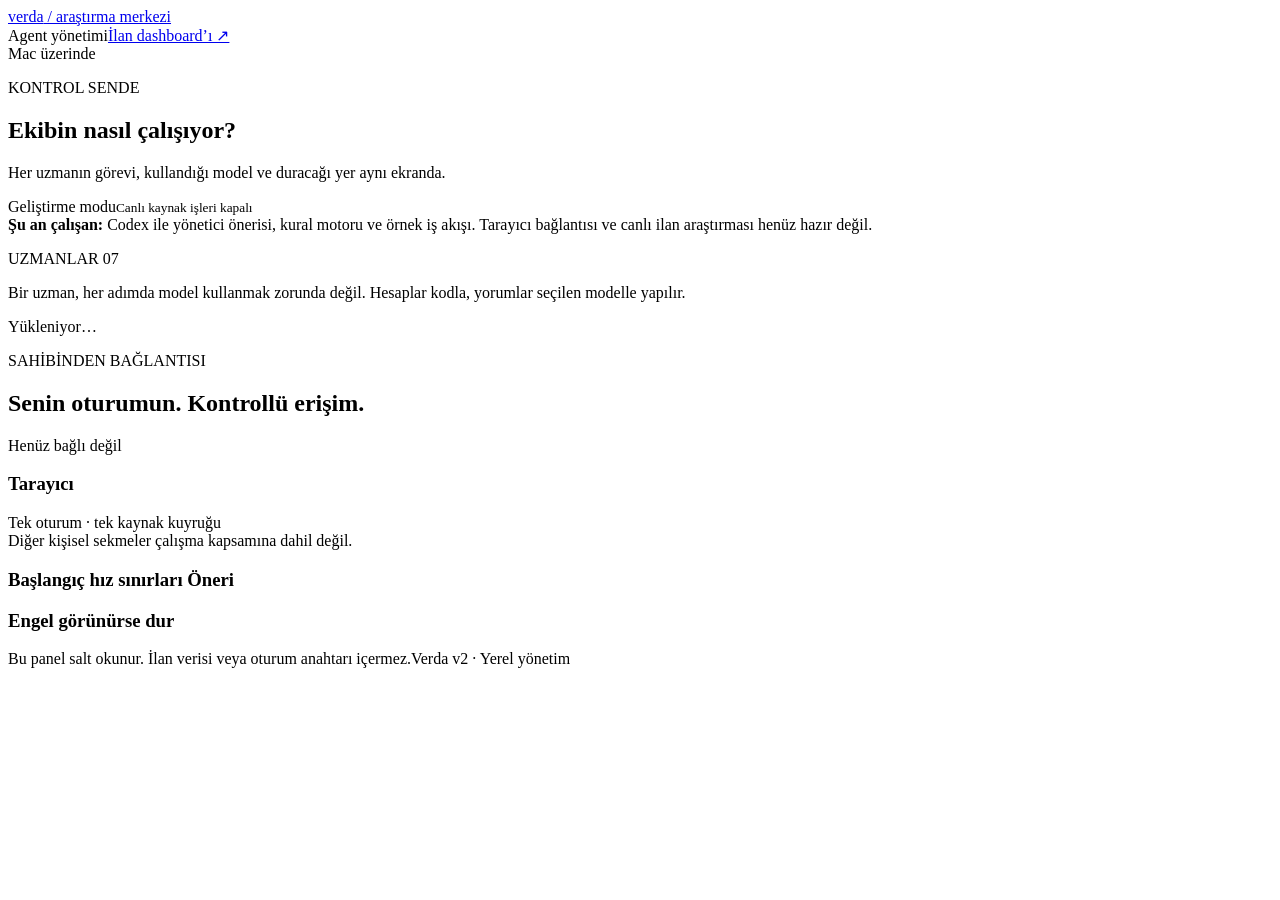
==== src/verda/ui/index.html @ d6d357fc "Add local agent control panel with prompts and source pacing proposals" ====
<!doctype html>
<html lang="tr"><head><meta charset="utf-8"><meta name="viewport" content="width=device-width,initial-scale=1"><title>Verda · Agent yönetimi</title><link rel="stylesheet" href="/control/assets/style.css"><script src="/control/assets/app.js" defer></script></head>
<body><header><a class="brand" href="/control">verda<span> / araştırma merkezi</span></a><nav><span class="nav-active">Agent yönetimi</span><a href="https://tremo.github.io/datca-arsa-dashboard/" target="_blank" rel="noopener">İlan dashboard’ı ↗</a></nav><span class="local"><i></i> Mac üzerinde</span></header>
<main><section class="intro"><div><p class="eyebrow">KONTROL SENDE</p><h1>Ekibin nasıl çalışıyor?</h1><p>Her uzmanın görevi, kullandığı model ve duracağı yer aynı ekranda.</p></div><div class="mode"><span class="dot"></span> Geliştirme modu<small>Canlı kaynak işleri kapalı</small></div></section>
<div class="notice"><strong>Şu an çalışan:</strong> Codex ile yönetici önerisi, kural motoru ve örnek iş akışı. <span>Tarayıcı bağlantısı ve canlı ilan araştırması henüz hazır değil.</span></div>
<section class="workspace"><aside><p class="eyebrow">UZMANLAR <span>07</span></p><div id="agent-list" role="group" aria-label="Uzman seçimi"></div><div class="aside-note">Bir uzman, her adımda model kullanmak zorunda değil. Hesaplar kodla, yorumlar seçilen modelle yapılır.</div></aside>
<article id="agent-detail" aria-live="polite"><p>Yükleniyor…</p></article></section>
<section class="source" id="source"><div class="source-heading"><div><p class="eyebrow">SAHİBİNDEN BAĞLANTISI</p><h2>Senin oturumun. Kontrollü erişim.</h2></div><span class="badge pending">Henüz bağlı değil</span></div><div class="source-grid"><div><h3>Tarayıcı</h3><p id="browser-target"></p><p class="muted" id="browser-note"></p><div class="boundary">Tek oturum · tek kaynak kuyruğu<br>Diğer kişisel sekmeler çalışma kapsamına dahil değil.</div></div><div><h3>Başlangıç hız sınırları <span class="badge draft">Öneri</span></h3><div class="limits" id="limits"></div><p class="muted" id="pacing-note"></p></div><div><h3>Engel görünürse dur</h3><ul id="stop-on"></ul><p class="muted" id="recovery"></p></div></div></section>
<footer><span>Bu panel salt okunur. İlan verisi veya oturum anahtarı içermez.</span><span>Verda v2 · Yerel yönetim</span></footer></main></body></html>
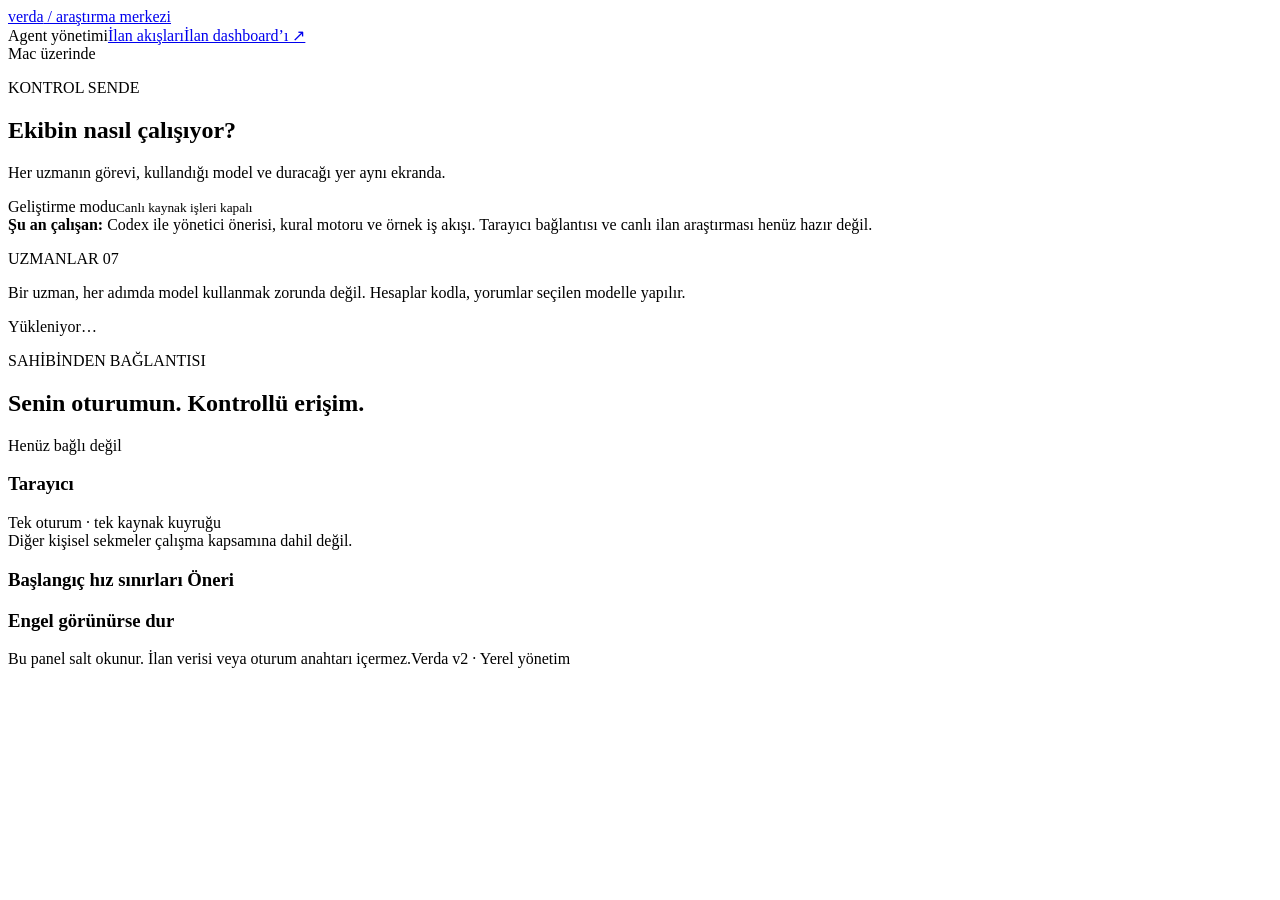
==== commit f5a14a58: "Add private per-listing workflow trace and recorded agent handoffs" ====
--- a/src/verda/ui/index.html
+++ b/src/verda/ui/index.html
@@ -1,6 +1,6 @@
 <!doctype html>
 <html lang="tr"><head><meta charset="utf-8"><meta name="viewport" content="width=device-width,initial-scale=1"><title>Verda · Agent yönetimi</title><link rel="stylesheet" href="/control/assets/style.css"><script src="/control/assets/app.js" defer></script></head>
-<body><header><a class="brand" href="/control">verda<span> / araştırma merkezi</span></a><nav><span class="nav-active">Agent yönetimi</span><a href="https://tremo.github.io/datca-arsa-dashboard/" target="_blank" rel="noopener">İlan dashboard’ı ↗</a></nav><span class="local"><i></i> Mac üzerinde</span></header>
+<body><header><a class="brand" href="/control">verda<span> / araştırma merkezi</span></a><nav><span class="nav-active">Agent yönetimi</span><a href="/control/flows">İlan akışları</a><a href="https://tremo.github.io/datca-arsa-dashboard/" target="_blank" rel="noopener">İlan dashboard’ı ↗</a></nav><span class="local"><i></i> Mac üzerinde</span></header>
 <main><section class="intro"><div><p class="eyebrow">KONTROL SENDE</p><h1>Ekibin nasıl çalışıyor?</h1><p>Her uzmanın görevi, kullandığı model ve duracağı yer aynı ekranda.</p></div><div class="mode"><span class="dot"></span> Geliştirme modu<small>Canlı kaynak işleri kapalı</small></div></section>
 <div class="notice"><strong>Şu an çalışan:</strong> Codex ile yönetici önerisi, kural motoru ve örnek iş akışı. <span>Tarayıcı bağlantısı ve canlı ilan araştırması henüz hazır değil.</span></div>
 <section class="workspace"><aside><p class="eyebrow">UZMANLAR <span>07</span></p><div id="agent-list" role="group" aria-label="Uzman seçimi"></div><div class="aside-note">Bir uzman, her adımda model kullanmak zorunda değil. Hesaplar kodla, yorumlar seçilen modelle yapılır.</div></aside>
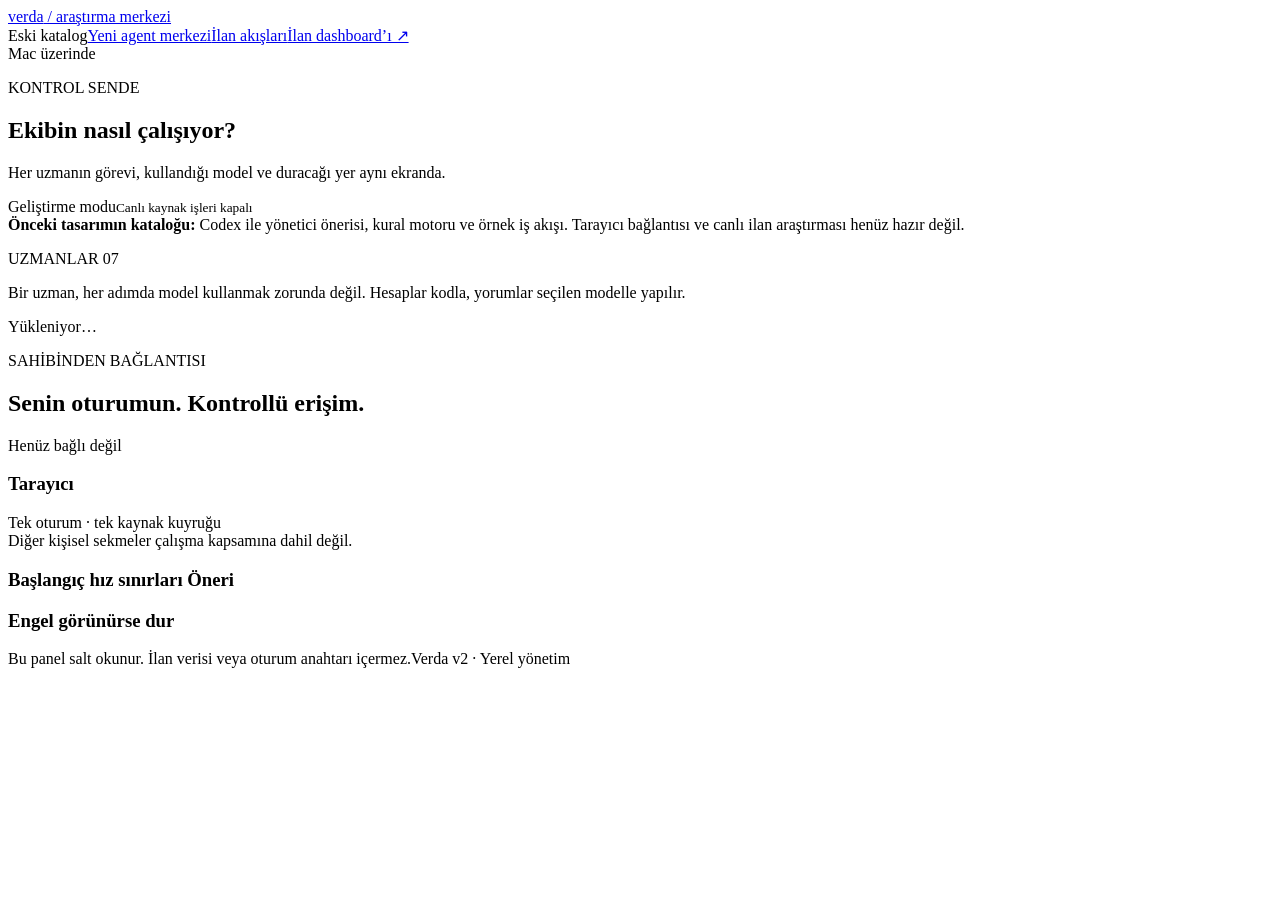
==== commit 366274a0: "Add extensible agent runtime with durable inboxes and dynamic delegation" ====
--- a/src/verda/ui/index.html
+++ b/src/verda/ui/index.html
@@ -1,8 +1,8 @@
 <!doctype html>
 <html lang="tr"><head><meta charset="utf-8"><meta name="viewport" content="width=device-width,initial-scale=1"><title>Verda · Agent yönetimi</title><link rel="stylesheet" href="/control/assets/style.css"><script src="/control/assets/app.js" defer></script></head>
-<body><header><a class="brand" href="/control">verda<span> / araştırma merkezi</span></a><nav><span class="nav-active">Agent yönetimi</span><a href="/control/flows">İlan akışları</a><a href="https://tremo.github.io/datca-arsa-dashboard/" target="_blank" rel="noopener">İlan dashboard’ı ↗</a></nav><span class="local"><i></i> Mac üzerinde</span></header>
+<body><header><a class="brand" href="/control">verda<span> / araştırma merkezi</span></a><nav><span class="nav-active">Eski katalog</span><a href="/control">Yeni agent merkezi</a><a href="/control/flows">İlan akışları</a><a href="https://tremo.github.io/datca-arsa-dashboard/" target="_blank" rel="noopener">İlan dashboard’ı ↗</a></nav><span class="local"><i></i> Mac üzerinde</span></header>
 <main><section class="intro"><div><p class="eyebrow">KONTROL SENDE</p><h1>Ekibin nasıl çalışıyor?</h1><p>Her uzmanın görevi, kullandığı model ve duracağı yer aynı ekranda.</p></div><div class="mode"><span class="dot"></span> Geliştirme modu<small>Canlı kaynak işleri kapalı</small></div></section>
-<div class="notice"><strong>Şu an çalışan:</strong> Codex ile yönetici önerisi, kural motoru ve örnek iş akışı. <span>Tarayıcı bağlantısı ve canlı ilan araştırması henüz hazır değil.</span></div>
+<div class="notice"><strong>Önceki tasarımın kataloğu:</strong> Codex ile yönetici önerisi, kural motoru ve örnek iş akışı. <span>Tarayıcı bağlantısı ve canlı ilan araştırması henüz hazır değil.</span></div>
 <section class="workspace"><aside><p class="eyebrow">UZMANLAR <span>07</span></p><div id="agent-list" role="group" aria-label="Uzman seçimi"></div><div class="aside-note">Bir uzman, her adımda model kullanmak zorunda değil. Hesaplar kodla, yorumlar seçilen modelle yapılır.</div></aside>
 <article id="agent-detail" aria-live="polite"><p>Yükleniyor…</p></article></section>
 <section class="source" id="source"><div class="source-heading"><div><p class="eyebrow">SAHİBİNDEN BAĞLANTISI</p><h2>Senin oturumun. Kontrollü erişim.</h2></div><span class="badge pending">Henüz bağlı değil</span></div><div class="source-grid"><div><h3>Tarayıcı</h3><p id="browser-target"></p><p class="muted" id="browser-note"></p><div class="boundary">Tek oturum · tek kaynak kuyruğu<br>Diğer kişisel sekmeler çalışma kapsamına dahil değil.</div></div><div><h3>Başlangıç hız sınırları <span class="badge draft">Öneri</span></h3><div class="limits" id="limits"></div><p class="muted" id="pacing-note"></p></div><div><h3>Engel görünürse dur</h3><ul id="stop-on"></ul><p class="muted" id="recovery"></p></div></div></section>
